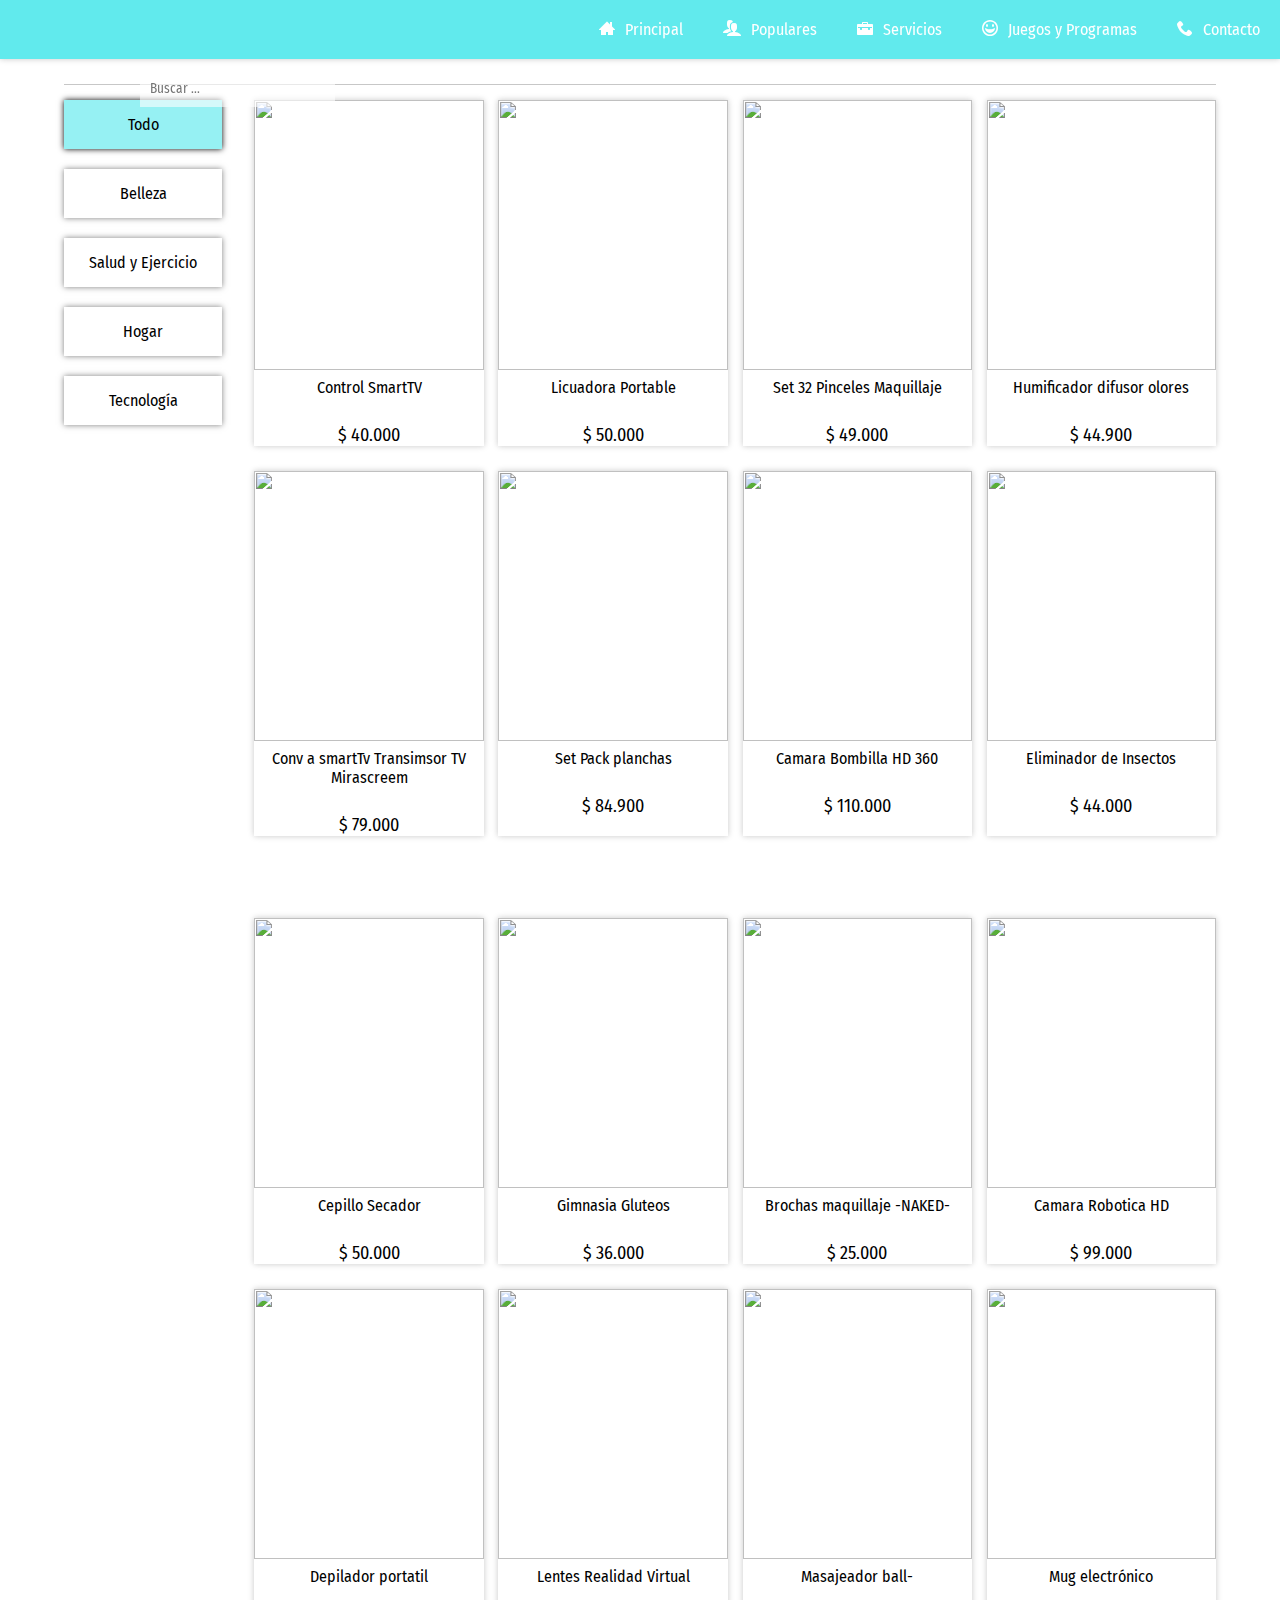
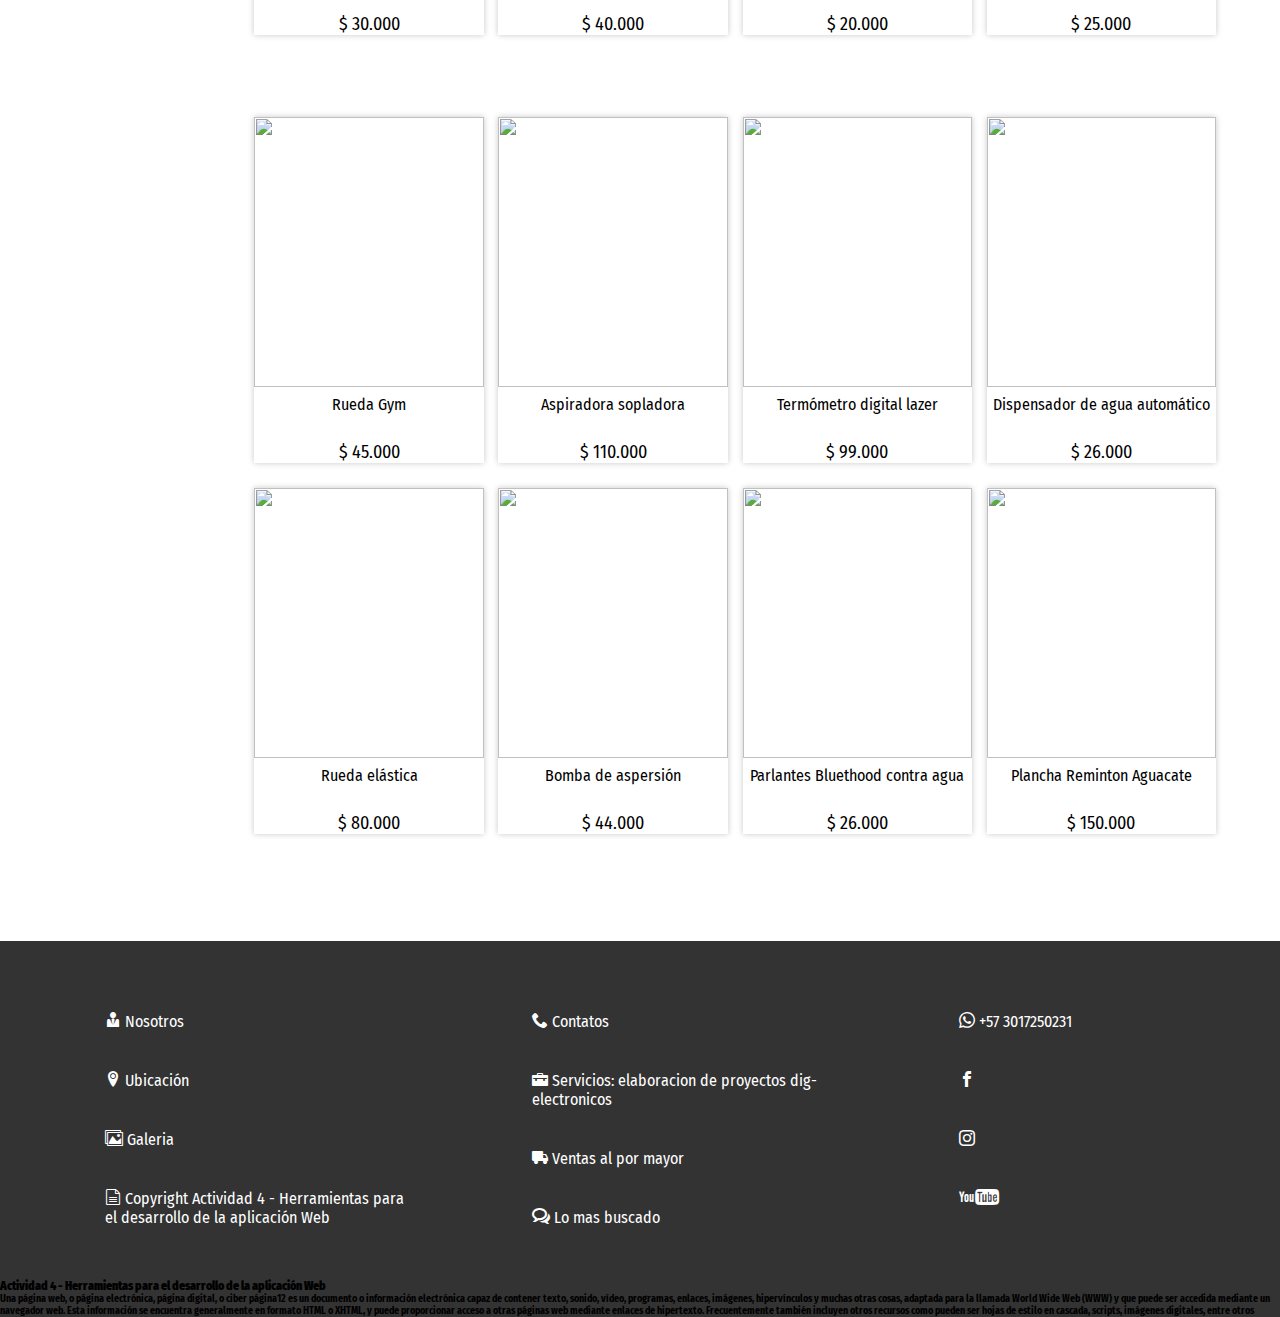
==== index.html @ 693343bc "Add files via upload" ====
<!DOCTYPE html>
<html lang="es">
<head>
	<meta charset="UTF-8">
	<meta name="viewport" content="width=device-width, user-scalable=no, initial-scale=1.0, maximun-scale=1.0, minimun-scale=1.0">
<title>elgagp: Tienda online</title>
	<link rel="icon" href="img\elgaLogoNconta.jpg" type="image/jpg">
	<link href="https://fonts.googleapis.com/css2?family=Leckerli+One&display=swap" rel="stylesheet">
	<link href="https://fonts.googleapis.com/css2?family=Fira+Sans+Condensed&display=swap" rel="stylesheet">
	<link rel="stylesheet" href="style.css">
	<link rel="stylesheet" href="fonts.css">
	<script src="js\jquery-3.2.1.js"></script>
	<script src="js\script.js"></script>
	<script src="js/jquery.dataTables.min.js"></script>
	<link rel="stylesheet" href="css/estilos.css">

	<style>
		body{
			 background-image: url(img/2348128.jpg);
		}
	</style>

</head>
<body>


	<header>



		<div class="menu_btn">

			<a href="#" class="boton"><span class="icon-menu"></span>Menu</a>
			<!--<img src="img\EGgoldmodiGRAN.jpg" alt="">-->
		</div>


		<nav class="menu">
			<ul>
				<li><a href="contacto.html"><span class="icon-phone"></span>Contacto</a></li>
				<li><a href="temporal.html"><span class="icon-happy"></span>Juegos y Programas</a></li>
				<li><a href="temporal.html"><span class="icon-briefcase"></span>Servicios</a></li>
				<li><a href="temporal.html"><span class="icon-users"></span>Populares</a></li>
				<li><a href="index.html"><span class="icon-home3"></span>Principal</a></li>
			</ul>
		</nav>


		<div class="header-top">
			<div class="navegacion">
			<input type="search" placeholder="Buscar ... " id="inputBusqueda">
			</div>
		</div>
		<div class="search" id="search">
			<table class="search-table" id="searchTable">
				<thead>
					<tr>
						<td></td>
					</tr>
				</thead>
				<tbody>
					<tr>
						<td><a href="DIFUSORolores.html">Humificador difusor de olores</a></td>
					</tr>
					<tr>
						<td><a href="depiladorPortable.html">Depilador Portable</a></td></a>
					</tr>
					<tr>
						<td><a href="Gimnasia.html">Gimnasia Pasiva electrodos</a></td>
					</tr>
					<tr>
						<td><a href="dispensadorElectronicoAgua.html">Dispensador automatico de agua</a></td>
					</tr>
					<tr>
						<td><a href="masajeadorFacial.html">Masajeador limpiador Facial</a></td>
					</tr>
					<tr>
						<td><a href="camaraRobotica.html">Camara Robotica HD</a></td>
					</tr>
					<tr>
						<td><a href="brochasx12.html">Brochas maquillaje -NAKED-</a></td>
					</tr>
					<tr>
						<td><a href="gimnasiaGluteos.html">Gimnasia Gluteos</a></td>
					</tr>
					<tr>
						<td><a href="cepilloSecador.html">Cepillo Secador</a></td>
					</tr>
					<tr>
						<td><a href="eliminadorInsectos.html">Eliminador de Insectos</a></td>
					</tr>
					<tr>
						<td><a href="camBombilla.html">Camara Bombilla HD 360</a></td>
					</tr>
					<tr>
						<td><a href="setX32.html">Set 32 Pinceles Maquillaje</a></td>
					</tr>
					<tr>
						<td><a href="licuadora.html">Licuadora Viajera</a></td>
					</tr>
					<tr>
						<td><a href="controlSmart.html">Control SmartTV</a></td>
					</tr>
					<tr>
						<td><a href="lentesRealVirtual.html">Lentes Realidad Virtual</a></td>
					</tr>
					<tr>
						<td><a href="Parlantes.html">Parlante Contra Agua Bluethood</a></td>
					</tr>
					<tr>
						<td><a href="planchaPack.html">Plancha Pack x3</a></td>
					</tr>
					<tr>
						<td><a href="planchaReminton.html">plancha Reminton Aguacate</a></td>
					</tr>
					<tr>
						<td><a href="rueda_ligas.html">Rueda con ligas Ejercicio</a></td>
					</tr>
					<tr>
						<td><a href="termometro_dig.html">Termometro Digital lazer</a></td>
					</tr>
					<tr>
						<td><a href="AspiradoraSolpladora.html">Aspiradora Solpladora</a></td>
					</tr>
					<tr>
						<td><a href="mug.html">Mug taza eléctrica</a></td>
					</tr>
					<tr>
						<td><a href="mirascreem.html">Mirascreem convertidor smartTv miracast</a></td>
					</tr>
					<tr>
						<td><a href="temporal.html">Postres lybevans, galletas, pudin..</a></td>
					</tr>
				</tbody>
			</table>
		</div>




	</header>
	<div class="wrap">

	</div>
	<script src="js/buscador.js"></script>


	<div class="slider">
	  <ul>
	    <li><img src="img\presentacion\hogar.jpg" alt=""></li>
	    <li><img src="img\presentacion\tecnol.jpg" alt=""></li>
	    <li><img src="img\presentacion\Bellezal.jpg" alt=""></li>
	    <li><img src="img\presentacion\container-sea_m.jpg" alt=""></li>
	  </ul>
	</div>




	<div class="wrap">
    <h1></h1>
    <div class="store-wrapper">
      <div class="category_list">
        <a href="#" class="category_item" category="all">Todo</a>
        <a href="#" class="category_item" category="belleza">Belleza</a>
        <a href="#" class="category_item" category="salud">Salud y Ejercicio</a>
        <a href="#" class="category_item" category="hogar">Hogar</a>
        <a href="#" class="category_item" category="tecnologia">Tecnología</a>
        <div class="videosPromo">
          <a href="https://youtu.be/rP9nOmoWrNg"><img src="img\bombillavideo.png" alt=""></a><a href="https://youtu.be/V9RbmWWYjYc"><img src="img\ImgvideoGimPasiva.png" alt=""></a>
				<a href="https://www.youtube.com/watch?v=-XzeAZj-6fY"><img src="img\tecladoSmart.png" alt=""></a><a href="https://youtu.be/fljVejqbqbY?list=TLPQMzEwODIwMjCkPVS8OQx-2A"><img src="img\miras.png" alt=""></a>
				<div class="slider">
					<ul>
						<li><img src="img\presentacion2\caffe_man.jpg" alt=""></li>
						<li><img src="img\presentacion2\mujerpc.jpg" alt=""></li>
						<li><img src="img\presentacion2\men_phone.jpg" alt=""></li>
						<li><img src="img\presentacion2\caffe_man.jpg" alt=""></li>
					</ul>
				</div>
				<div class="slider">
					<ul>
						<li><img src="img\presentacion2\caffe_man.jpg" alt=""></li>
						<li><img src="img\presentacion2\mujerpc.jpg" alt=""></li>
						<li><img src="img\presentacion2\men_phone.jpg" alt=""></li>
						<li><img src="img\presentacion2\caffe_man.jpg" alt=""></li>
					</ul>
				</div>
				<div class="slider">
					<ul>
						<li><img src="img\presentacion2\caffe_man.jpg" alt=""></li>
						<li><img src="img\presentacion2\mujerpc.jpg" alt=""></li>
						<li><img src="img\presentacion2\men_phone.jpg" alt=""></li>
						<li><img src="img\presentacion2\caffe_man.jpg" alt=""></li>
					</ul>
				</div>
        </div>
      </div>



      <section class="products-list">

        <div class="products-item" category="tecnologia">
          <img src="img\productos\controlSmartTV.jpg" alt="">
          <a href="controlSmart.html">Control SmartTV</a><br><p>$ 40.000</p>
        </div>

        <div class="products-item" category="hogar">
          <img src="img\productos\licuadora.jpg" alt="">
          <a href="licuadora.html">Licuadora Portable</a><br><p>$ 50.000</p>
        </div>

        <div class="products-item" category="belleza">
          <img src="img\productos\SetPincelesMaquillaje.jpeg" alt="">
          <a href="setX32.html">Set 32 Pinceles Maquillaje</a><br><p>$ 49.000</p>
        </div>

        <div class="products-item" category="hogar">
          <img src="img\productos\DIFUSORolores.jpg" alt="">
          <a href="DIFUSORolores.html">Humificador difusor olores</a><br><p>$ 44.900</p>
        </div>

        <div class="products-item" category="tecnologia">
          <img src="img\productos\mirascreem.jpg" alt="">
          <a href="mirascreem.html">Conv a smartTv Transimsor TV Mirascreem</a><br><p>$ 79.000</p>
        </div>

        <div class="products-item" category="belleza">
          <img src="img\productos\planchaPack.jpg" alt="">
          <a href="planchaPack.html">Set Pack planchas</a><br><p>$ 84.900</p>
        </div>

        <div class="products-item" category="tecnologia">
          <img src="img\productos\camaraip.jpg" alt="">
          <a href="camBombilla.html">Camara Bombilla HD 360</a><br><p>$ 110.000</p>
        </div>

        <div class="products-item" category="hogar">
          <img src="img\productos\EliminadorInsectos.jpeg" alt="">
          <a href="eliminadorInseptos.html">Eliminador de Insectos</a><br><p>$ 44.000</p>
        </div>



				<div class="slider">
					<ul>
						<li><img src="img\presentacion2\lucesPixel.jpg" alt=""></li>
						<li><img src="img\presentacion2\grupo_riendose.jpg" alt=""></li>
						<li><img src="img\presentacion2\chiscas_apuntandose.jpg" alt=""></li>
						<li><img src="img\presentacion2\bolsas.jpg" alt=""></li>
					</ul>
				</div>

        <div class="products-item" category="belleza">
          <img src="img\productos\cepilloSecador.jpg" alt="">
          <a href="cepilloSecador.html">Cepillo Secador</a><br><p>$ 50.000</p>
        </div>

        <div class="products-item" category="salud">
          <img src="img\productos\gimnasiaGluteos.jpeg" alt="">
          <a href="gimnasiaGluteos.html">Gimnasia Gluteos</a><br><p>$ 36.000</p>
        </div>

        <div class="products-item" category="belleza">
          <img src="img\productos\BROCHAS_MAQUILLAJE_NAKED.png" alt="">
          <a href="brochasx12.html">Brochas maquillaje -NAKED-</a><br><p>$ 25.000</p>
        </div>

        <div class="products-item" category="tecnologia">
          <img src="img\productos\camaraRobotica.png" alt="">
          <a href="camaraRobotica.html">Camara Robotica HD</a><br><p>$ 99.000</p>
        </div>



<!--        <div class="products-item" category="belleza">
          <img src="img\productos\masajeadorFacial.jpeg" alt="">
          <a href="#">Masajeador limpiador Facial</a>
        </div>


        <div class="products-item" category="hogar">
          <img src="img\productos\dispensadorElectronicoAgua.jpeg" alt="">
          <a href="#">Dispensador automatico de agua</a>
        </div>-->




				<div class="products-item" category="belleza">
          <img src="img\productos\depiladorPortable.jpg" alt="">
          <a href="depiladorPortable.html">Depilador portatil</a><br><p>$ 30.000</p>
        </div>

        <div class="products-item" category="tecnologia">
          <img src="img\productos\lentesRealVirtual.jpg" alt="">
          <a href="lentesRealVirtual.html">Lentes Realidad Virtual</a><br><p>$ 40.000</p>
        </div>

				<div class="products-item" category="salud">
					<img src="img\productos\masajeador.jpg" alt="">
					<a href="masajeadorFacial.html">Masajeador ball-</a><br><p>$ 20.000</p>
				</div>

				<div class="products-item" category="hogar">
					<img src="img\productos\mug.jpg" alt="">
					<a href="mug.html">Mug electrónico</a><br><p>$ 25.000</p>
				</div>

				<div class="slider">
					<ul>
						<li><img src="img\presentacion2\lucesPixel.jpg" alt=""></li>
						<li><a href="https://clientes.latinoamericahosting.com.co/aff.php?aff=323"><img src="img\latinoHost.png" alt=""></a></li>
						<li><a href="https://clientes.latinoamericahosting.com.co/aff.php?aff=323"><img src="img\latinoHost.png" alt=""></a></li>
						<li><img src="img\presentacion2\bolsas.jpg" alt=""></li>
					</ul>
				</div>

				<div class="products-item" category="salud">
					<img src="img\productos\ruedaGym.jpg" alt="">
					<a href="contacto.html">Rueda Gym</a><br><p>$ 45.000</p>
				</div>

				<div class="products-item" category="hogar">
					<img src="img\productos\secadora_sopla.jpg" alt="">
					<a href="AspiradoraSolpladora.html">Aspiradora sopladora</a><br><p>$ 110.000</p>
				</div>

				<div class="products-item" category="salud">
					<img src="img\productos\termometro_dig.jpg" alt="">
					<a href="termometro_dig.html">Termómetro digital lazer</a><br><p>$ 99.000</p>
				</div>

				<div class="products-item" category="hogar">
					<img src="img\productos\dispensadorElectronicoAgua.jpeg" alt="">
					<a href="dispensadorElectronicoAgua.html">Dispensador de agua automático</a><br><p>$ 26.000</p>
				</div>

				<div class="products-item" category="salud">
					<img src="img\productos\rueda_ligas.jpg" alt="">
					<a href="rueda_ligas.html">Rueda elástica</a><br><p>$ 80.000</p>
				</div>

				<div class="products-item" category="hogar">
					<img src="img\productos\bomba_aspers.jpg" alt="">
					<a href="contacto.html">Bomba de aspersión</a><br><p>$ 44.000</p>
				</div>

				<div class="products-item" category="tecnologia">
					<img src="img\productos\ParlanteContraAguaBluethoodESPEC.jpeg" alt="">
					<a href="Parlantes.html">Parlantes Bluethood contra agua</a><br><p>$ 26.000</p>
				</div>

				<div class="products-item" category="belleza">
					<img src="img\productos\planchaReminton1.jpg" alt="">
					<a href="planchaReminton.html">Plancha Reminton Aguacate</a><br><p>$ 150.000</p>
				</div>

				<div class="slider">
					<ul>
						<li><img src="img\presentacion2\lucesPixel.jpg" alt=""></li>
						<li><img src="img\presentacion2\grupo_riendose.jpg" alt=""></li>
						<li><img src="img\presentacion2\chiscas_apuntandose.jpg" alt=""></li>
						<li><img src="img\presentacion2\bolsas.jpg" alt=""></li>
					</ul>
				</div>

				<div class="slider2">
					<ul>
						<li><img src="img\productos\dispensadorElectronicoAgua.jpeg" alt=""></li>
						<li><img src="img\productos\licuadora.jpg" alt=""></li>
						<li><img src="img\productos\DIFUSORolores.jpg" alt=""></li>
						<li><img src="img\productos\dispensadorElectronicoAgua.jpeg" alt=""></li>
					</ul>
				</div>
				<div class="slider2">
					<ul>
						<li><img src="img\productos\gimnasiaGluteos.jpeg" alt=""></li>
						<li><img src="img\productos\cepilloSecador.jpg" alt=""></li>
						<li><img src="img\productos\masajeador.jpg" alt=""></li>
						<li><img src="img\productos\gimnasiaGluteos.jpeg" alt=""></li>
					</ul>
				</div>
				<div class="slider2">
					<ul>
						<li><img src="img\productos\camaraip.jpg" alt=""></li>
						<li><img src="img\productos\mirascreem.jpg" alt=""></li>
						<li><img src="img\productos\controlSmartTV.jpg" alt=""></li>
						<li><img src="img\productos\camaraip.jpg" alt=""></li>
					</ul>
				</div>
				<div class="slider2">
					<ul>
						<li><img src="img\productos\depiladorPortable.jpg" alt=""></li>
						<li><img src="img\productos\BROCHAS_MAQUILLAJE_NAKED.png" alt=""></li>
						<li><img src="img\productos\cepilloSecador.jpg" alt=""></li>
						<li><img src="img\productos\depiladorPortable.jpg" alt=""></li>
					</ul>
				</div>
				<div class="slider2">
					<ul>
						<li><img src="img\productos\mug.jpg" alt=""></li>
						<li><img src="img\productos\EliminadorInsectos.jpeg" alt=""></li>
						<li><img src="img\productos\secadora_sopla.jpg" alt=""></li>
						<li><img src="img\productos\mug.jpg" alt=""></li>
					</ul>
				</div>
				<div class="slider2">
					<ul>
						<li><img src="img\productos\termometro_dig.jpg" alt=""></li>
						<li><img src="img\productos\ruedaGym.jpg" alt=""></li>
						<li><img src="img\productos\masajeador.jpg" alt=""></li>
						<li><img src="img\productos\termometro_dig.jpg" alt=""></li>
					</ul>
				</div>
      </section>
    </div>
</div>


<div class="copyright">
	<nav>
	<section class="contenedor-copyright"><ul>
		<li><a href="temporal.html"><span class="icon-user-tie"></span>  Nosotros</a></li>
		<li><a href="https://www.google.com/maps/dir/11.0161371,-74.8073699/Cl.+81+%23%2371-9,+Barranquilla,+Atl%C3%A1ntico/@11.0156408,-74.8081579,17.71z/data=!4m8!4m7!1m0!1m5!1m1!1s0x8ef42dbc2d8c4f8d:0xb5c64ace77bef902!2m2!1d-74.8071049!2d11.0161591"><span class="icon-location2"></span>  Ubicación</a></li>
		<li><a href="temporal.html"><span class="icon-images"></span>  Galeria</a></li>
		<li><a href="temporal.html"><span class="icon-file-text2"></span>  Copyright Actividad 4 - Herramientas para el desarrollo de la aplicación Web</a></li>
	</ul></section>
</nav>

<nav>
<section class="contenedor-info"><ul>
	<li><a href="contacto.html"><span class="icon-phone"></span>  Contatos</a></li>
	<li><a href="temporal.html"><span class="icon-briefcase"></span>  Servicios: elaboracion de proyectos dig-electronicos</a></li>
	<li><a href="contacto.html"><span class="icon-truck"></span>  Ventas al por mayor</a></li>
	<li><a href="temporal.html"><span class="icon-bubbles4"></span>  Lo mas buscado</a></li>
</ul></section>
</nav>

<nav>
<section class="contenedor-redes"><ul>
	<li><a href="contacto.html"><span class="icon-whatsapp"></span>  +57 3017250231</a></li>
	<li><a href="temporal.html"><span class="icon-facebook"></span></a></li>
	<li><a href="temporal.html"><span class="icon-instagram"></span></a></li>
	<li><a href=" https://www.youtube.com/channel/UCVbmHjwPonMtdQlR7aQqeWQ"><span class="icon-youtube2"></span> </a></li>
</ul></section>
</nav>
</div>

<div clas="finalCopy">
	<h4><strong>Actividad 4 - Herramientas para el desarrollo de la aplicación Web</strong></h4><h5>
	Una página web, o página electrónica, página digital, o ciber página1​2​ es un documento o información electrónica capaz de contener texto, sonido, vídeo, programas, enlaces, imágenes, hipervínculos y muchas otras cosas, adaptada para la llamada World Wide Web (WWW) y que puede ser accedida mediante un navegador web. Esta información se encuentra generalmente en formato HTML o XHTML, y puede proporcionar acceso a otras páginas web mediante enlaces de hipertexto. Frecuentemente también incluyen otros recursos como pueden ser hojas de estilo en cascada, scripts, imágenes digitales, entre otros</h5>
</div>



<script src="http://code.jquery.com/jquery-latest.js"></script>
<script src="js\menu.js"></script>

</body>
</html>
---- style.css ----
*{
  margin: 0;
  padding: 0;
  box-sizing: border-box;
}



.wrap p{
/*  font-size: 18px;*/
}

.wrap{
  max-width: 3000px;
  width: 90%;
  margin: auto;
}

.wrap h1{
  color: #494b4d;
  font-weight: 400;
  display: flex;
  flex-direction: column;
  text-align: center;
  margin: 15px 0px;
}

.wrap h1:after{
  content: '';
  width: 100%;
  height: 1px;
  background: #c7c7c7;
  margin: 0px 0;
}

.wrap a{
  font-size: 100%;
}

.store-wrapper{
  display: flex;
}

.category_list{
  display: flex;
  flex-direction: column;
  width: 18%;

}

.category_list .category_item{
  display: block;
  width: 90%;
  padding: 15px 0;
  margin-bottom: 20px;
  box-shadow: 0px 0px 6px 0px rgba(0,0,0,0.5);
  font-family: 'Fira Sans Condensed', sans-serif;
  text-align: center;
  text-decoration: none;
  color: #000;

}

.category_list .ct_item-active{
  background-color: rgba(80, 232, 235, 0.6); /*#7A991A;  cambia color de fondo a el bloque con el puntero */
  box-shadow: 0px 0px 6px 0px rgba(0,0,0,25);
}


/*Products_____________________________________________*/

.products-list{
  width: 100%;
  display: flex;
  flex-wrap: wrap;
}

.products-list .products-item{
  width: 23.5%;
  margin-left: 1.5%;
  margin-bottom: 25px;
  box-shadow: 0px 0px 6px 0px rgba(0,0,0,0.22);
  display: flex;
  flex-direction: column;
  align-items: center;
  font-family: 'Fira Sans Condensed', sans-serif;
  }

.products-list .products-item img{
  width: 100%;

}

.products-item img{
  width: 100%;
  height: 270px;
}

.products-list .products-item a{
  display: block;
  width: 100%;
  padding: 8px 0;
  /*background: #63f2e9;*/
  color: #000;
  text-align: center;
  text-decoration: none;
}


.slider{

  width: 95%;
  margin: auto;
  overflow: hidden;
}
.slider ul{
  display: flex;
  padding: 0;
  width: 400%;
  margin-top: 4.1%;

  animation: cambio 20s infinite;
  animation-direction:
}

.slider li{
  list-style: none;
}

.slider img{
  width: 100%;
  margin-right: 20px;
}


@keyframes cambio {
  0% {margin-left: 0;}
  20% {margin-left: 0;}

  25% {margin-left: -100%;}
  45% {margin-left: -100%;}

  50% {margin-left: -200%;}
  70% {margin-left: -200%;}

  75% {margin-left: -300%;}
  100% {margin-left: -300%;}
}


.slider2{

  width: 15.5%;
  height: 15%;
  margin: auto;
  margin-bottom: none;
  overflow: hidden;
}

.slider2 ul{
  display: flex;
  padding: 0;
  width: 400%;
  margin-top: 4.1%;
  animation: cambio 20s infinite;
  animation-direction:
}

.slider2 li{
  list-style: none;
}

.slider2 img{
  width: 100%;
  height: auto;
  margin-right: 0px;
}

@keyframes cambio2 {
  0% {margin-left: 0;}
  20% {margin-left: 0;}

  25% {margin-left: -100%;}
  45% {margin-left: -100%;}

  50% {margin-left: -200%;}
  70% {margin-left: -200%;}

  75% {margin-left: -300%;}
  100% {margin-left: -300%;}
}



img{
  width: 100%;
}

body{

    font-family: 'Fira Sans Condensed', sans-serif;
}

.content{
  background-image: url("img/2348128.jpg");
  width: 100%;
  height: 400px;
  background-size: cover;
  position: relative;
  opacity: 0;
}

.copyright{
  background: rgba(0, 0, 0, 0.8);
  max-width: 1800px;
  width: 100%;
  height: 300px;
  display: flex;
  list-style: none;
}

.copyright nav{
  display: flex;
  width: 100%;
  height: 300px;
  overflow: hidden;
  margin-top: 4%;
}

.contenedor-copyright{
  width: 100%;
  height: 100%;
}

.copyright nav ul li a{
  color: #fff;
  padding: 20px;
  display: block;
  text-decoration: none;
  text-align: left;
  margin-left: 20%;
}

.contenedor-copyright nav ul li a{
  color: #fff;
  padding: 20px;
  display: block;
  text-decoration: none;
  text-align: left;

}

.contenedor-info{

  width: 100%;
  height: 100%;
}

.contenedor-info nav ul li a{
  color: #fff;
  padding: 20px;
  display: block;
  text-decoration: none;
  text-align: left;

}

.contenedor-redes{

  width: 100%;
  height: 100%;
}

.contenedor-redes nav ul li a{
  color: #fff;
  padding: 20px;
  display: block;
  text-decoration: none;
  text-align: left;

}

h4{
  color: #000;
  padding-top: 3%;
  font-size: 12px;
    background: rgba(0, 0, 0, 0.8);
}

h5{
  color: #000;
  font-size: 10px;
    background: rgba(0, 0, 0, 0.8);
}

.finalCopy{
    background: rgba(0, 0, 0, 0.8);
}

.datos{
margin-bottom: 3%;
margin-left: 3%;
}

.datos img{
  width: 30%;
  height: auto;
margin-bottom: 2%;

}

.datos2{
margin-bottom: 3%;
margin-left: 3%;
}

.datos img{
margin-bottom: 2%;

}

}
---- fonts.css ----
@font-face {
  font-family: 'icomoon';
  src:  url('fonts/icomoon.eot?bud44p');
  src:  url('fonts/icomoon.eot?bud44p#iefix') format('embedded-opentype'),
    url('fonts/icomoon.ttf?bud44p') format('truetype'),
    url('fonts/icomoon.woff?bud44p') format('woff'),
    url('fonts/icomoon.svg?bud44p#icomoon') format('svg');
  font-weight: normal;
  font-style: normal;
  font-display: block;
}

[class^="icon-"], [class*=" icon-"] {
  /* use !important to prevent issues with browser extensions that change fonts */
  font-family: 'icomoon' !important;
  speak: never;
  font-style: normal;
  font-weight: normal;
  font-variant: normal;
  text-transform: none;
  line-height: 1;

  /* Better Font Rendering =========== */
  -webkit-font-smoothing: antialiased;
  -moz-osx-font-smoothing: grayscale;
}

.icon-home3:before {
  content: "\e902";
}
.icon-images:before {
  content: "\e90e";
}
.icon-file-text2:before {
  content: "\e926";
}
.icon-folder-download:before {
  content: "\e933";
}
.icon-cart:before {
  content: "\e93a";
}
.icon-credit-card:before {
  content: "\e93f";
}
.icon-phone:before {
  content: "\e942";
}
.icon-location2:before {
  content: "\e948";
}
.icon-bubbles4:before {
  content: "\e970";
}
.icon-users:before {
  content: "\e972";
}
.icon-user-plus:before {
  content: "\e973";
}
.icon-user-tie:before {
  content: "\e976";
}
.icon-search:before {
  content: "\e986";
}
.icon-lock:before {
  content: "\e98f";
}
.icon-unlocked:before {
  content: "\e990";
}
.icon-cogs:before {
  content: "\e995";
}
.icon-briefcase:before {
  content: "\e9ae";
}
.icon-truck:before {
  content: "\e9b0";
}
.icon-menu:before {
  content: "\e9bd";
}
.icon-happy:before {
  content: "\e9df";
}
.icon-mail2:before {
  content: "\ea84";
}
.icon-facebook:before {
  content: "\ea90";
}
.icon-facebook2:before {
  content: "\ea91";
}
.icon-instagram:before {
  content: "\ea92";
}
.icon-whatsapp:before {
  content: "\ea93";
}
.icon-youtube2:before {
  content: "\ea9e";
}
.icon-paypal:before {
  content: "\ead8";
}
---- css/estilos.css ----
*{
	margin: 0;
	padding: 0;
	box-sizing: border-box;
}

.wrap{
	margin: auto;
	width: 90%;
	max-width: 1900px;
}

.wrap p{
	font-size: 18px;
}

header{
	width: 100%;
	position: fixed;
}


.header-top{
	width: 100%;
	max-width: 1800px;
}

header nav ul li span{
	margin-right: 10px;
}

header nav ul li a:hover{
background: #19d1cf;
}

header nav ul li a{
	color: #fff;
	padding: 20px;
	display: block;
	text-decoration: none;
	font-family: 'Fira Sans Condensed', sans-serif;
}

header nav ul li{
	float: right;
}

header nav ul{
	overflow: hidden;
	list-style: none;
}

header nav{
	background-color: rgba(80, 232, 235, 0.9); /*#7A991A;  cambia color de fondo a el bloque con el puntero */
	box-shadow: 0px 0px 6px 0px rgba(0,0,0,0.22);
	}
}

.menu_btn a{
	display: none;
}

.menu_btn{
	display: none;
}

.logo img {
	width: 10%;
	height: auto;
	padding: 0px;
	margin-top: 5px;
	margin-left: 20px;
	box-shadow: 0px 0px 6px 0px rgba(0,0,0,0.28);
}

nav .Menu{

}

.navegacion{
	width: 90%;
	max-width: 1000px;
	margin: auto;
	padding:12px 0;
}



.navegacion p{
/*	font-size: 10px;
	font-style: none;
	font-family: 'Fira Sans Condensed', sans-serif;
	color: #ffffff;*/
}



input[type="search"]{
	padding: 10px;
	padding-right: 25px;
	border: none;
	font-family: 'Fira Sans Condensed', sans-serif;
	background-color: rgba(255, 255, 255, 0.6);
}

.search{
	width: 90%;
	max-width: 1000px;
	margin: auto;
	background: #fff;
	padding:0 10px;
	padding-bottom: 5px;
	max-height: 85%;
	overflow-x: hidden;
	display: none;
	font-family: 'Fira Sans Condensed', sans-serif;
}

.search-table{
	width: 100%;
}

tbody tr td{
	width: 100%;
}

tbody tr td a{
	text-decoration: none;
	font-size: 18px;
	color: #737373;
	display: block;
	width: 100%;
	height: 100%;
	padding: 20px 0;
	padding-left: 20px;
	border: none;
}

tbody tr td a:hover{
	border: 1px solid #378FD9;
}

.search::-webkit-scrollbar{
	background:rgba(0,0,0,0);
}

.search::-webkit-scrollbar-button{
 	background:#C1C1C1;
}

.search::-webkit-scrollbar-thumb{
	background:#C1C1C1;
}

.dataTables_length,
.dataTables_filter,
.dataTables_info,
.dataTables_paginate {
	display: none;
}

.videosPromo img{
	margin-top: 7%;

}

@media screen and (max-width:800px){
  header nav{
    width: 80%;
    height: 100%;
		left: -100%;
    margin: 0;
    position: fixed;
  }

  header nav ul li{
    display: block;
    float: none;
    border-bottom: 1px solid rgba(255, 255, 255, 0.3);
  }

  .menu_btn{
    display: block;
    width: 100%;
    background: #e2e2e2;
  }

	.menu_btn .boton{
		display: block;
		padding: 20px;
		background-color: rgba(80, 232, 235, 0.9); /*#7A991A;  cambia color de fondo a el bloque con el puntero */
		text-decoration: none;
		color: #fff;
		font-weight: bold;
		font-size: 25px;
		font-family: 'Fira Sans Condensed', sans-serif;
		-webkit-box-sizing:border-box;
		-moz-box-sizing:border-box;
	}

	.menu_btn span{
		float: right;
		font-size: 38px;
	}

	.slider ul{
	  display: flex;
	  padding: 0;
	  width: 400%;
	  margin-top: 20%;
	  animation: cambio 20s infinite;
	  animation-direction:
	}

	.wrap a{
	  font-size: 58%;
	}

	nav img {
		width: 10px;
		height: 10px;

		padding: 0px;

		box-shadow: 0px 0px 6px 0px rgba(0,0,0,0.28);
	}

	.products-list .products-item img{
	  width: 100%;
	  height: 70%;
	}

	.products-list .products-item{
	  width: 47%;
	  margin-left: 3%;
	  margin-bottom: 25px;
	  box-shadow: 0px 0px 6px 0px rgba(0,0,0,0.22);
	  display: flex;
	  flex-direction: column;
	  align-items: center;
	  font-family: 'Fira Sans Condensed', sans-serif;
	  }

		.products-list .products-item img{
		  width: 100%;

		}

		.products-item img{
		  width: 100%;
		  height: auto;
			max-height: 150px;
		}

		.videosPromo img{
			margin-top: 20%;
		}


}
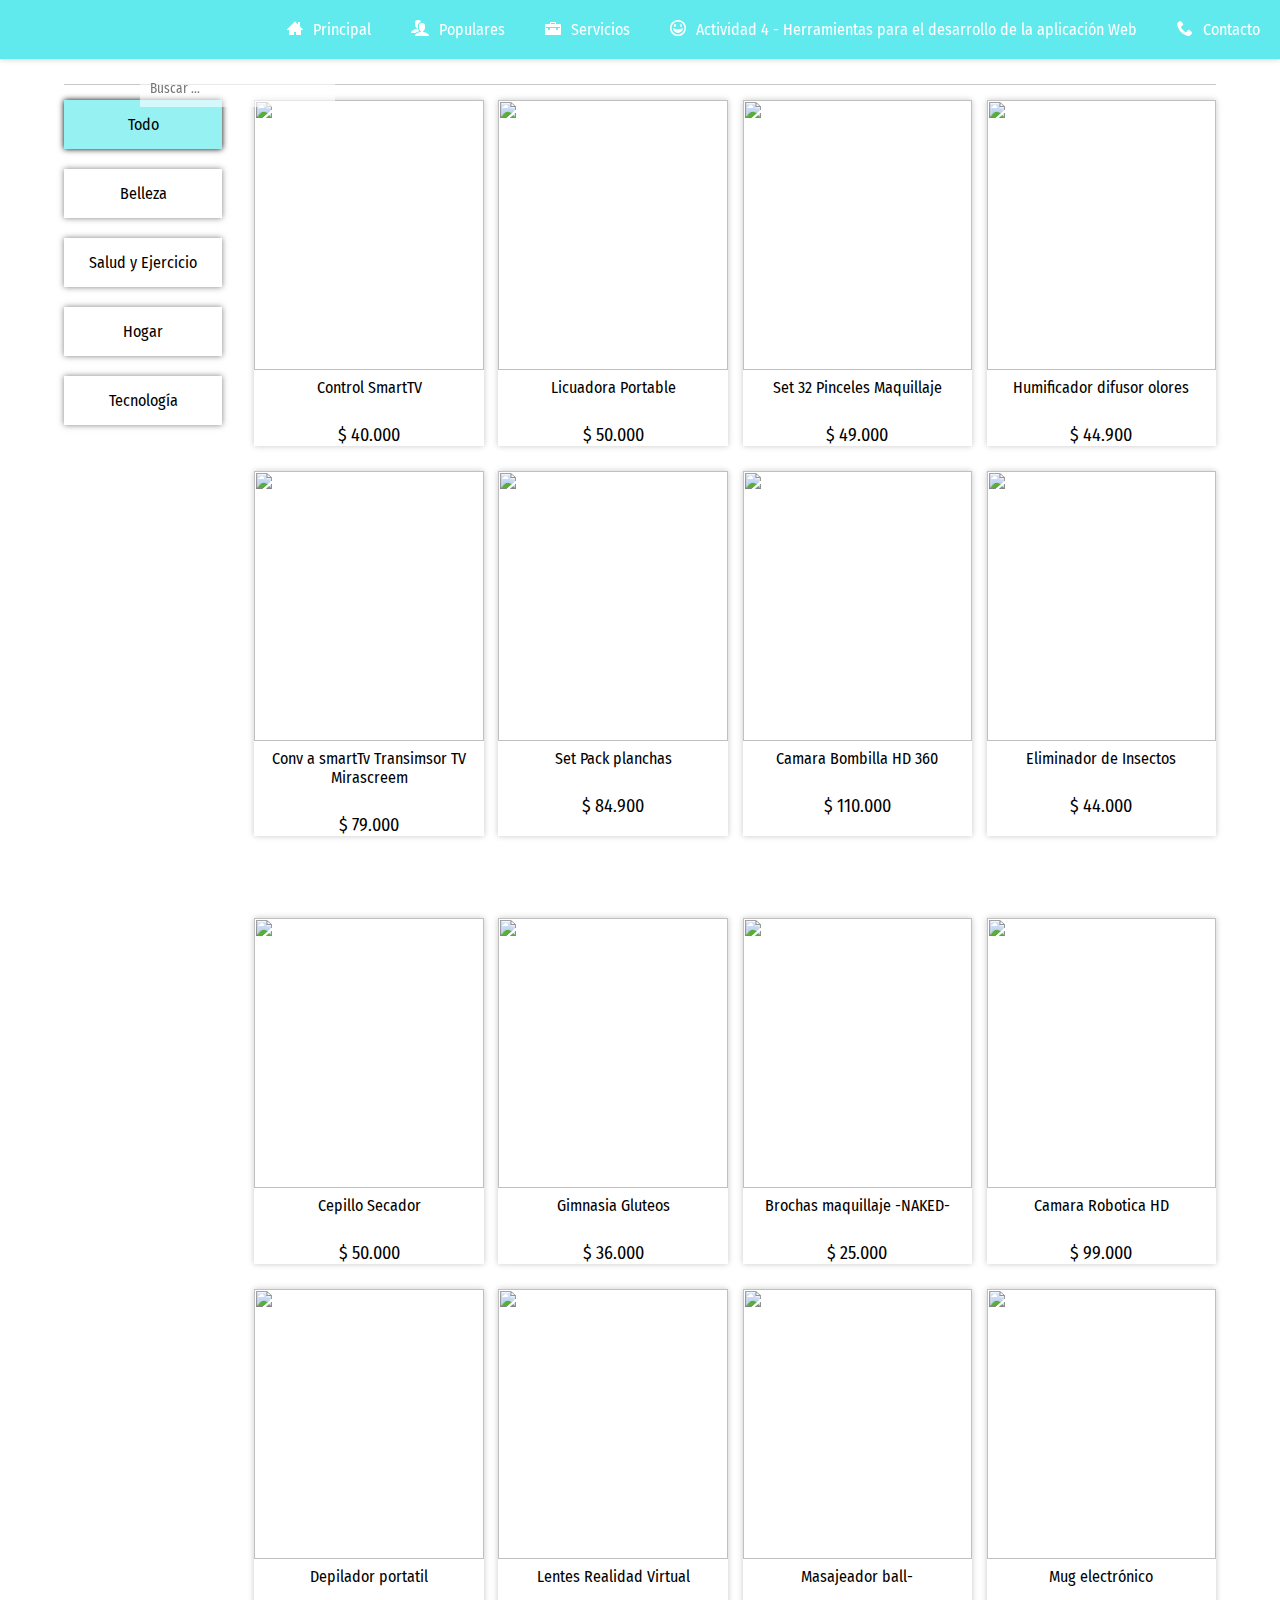
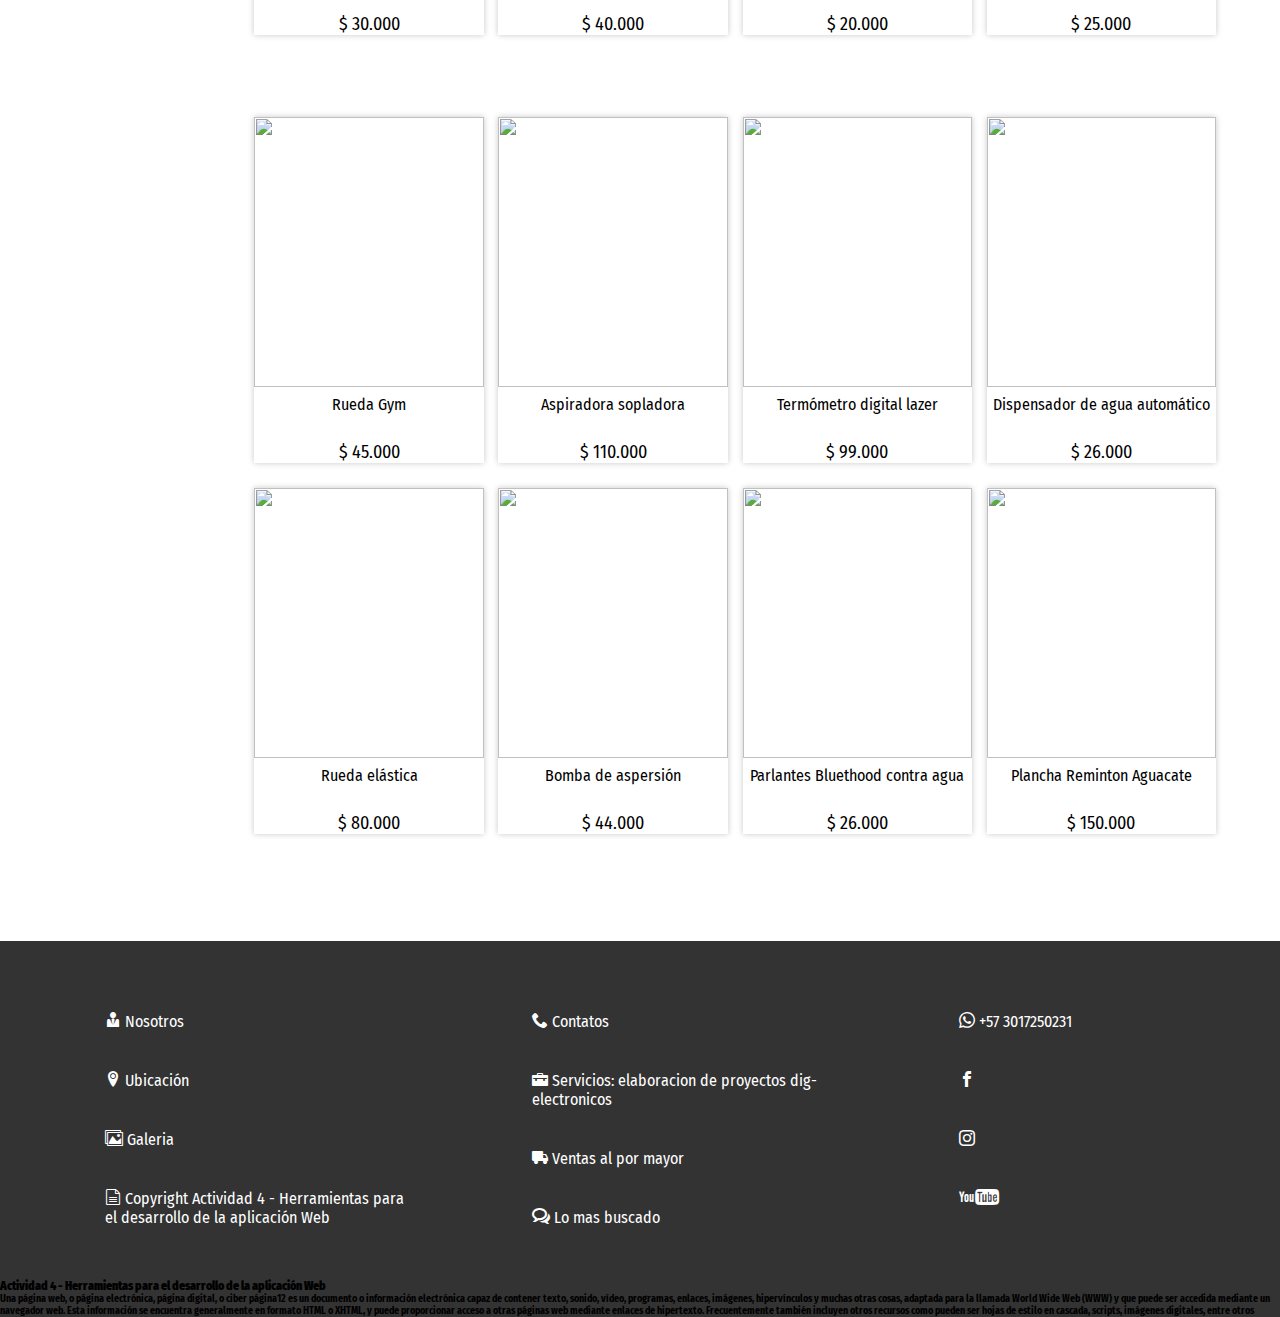
==== commit dc87890e: "index.html" ====
--- a/index.html
+++ b/index.html
@@ -38,7 +38,7 @@
 		<nav class="menu">
 			<ul>
 				<li><a href="contacto.html"><span class="icon-phone"></span>Contacto</a></li>
-				<li><a href="temporal.html"><span class="icon-happy"></span>Juegos y Programas</a></li>
+				<li><a href="temporal.html"><span class="icon-happy"></span>Actividad 4 - Herramientas para el desarrollo de la aplicación Web</a></li>
 				<li><a href="temporal.html"><span class="icon-briefcase"></span>Servicios</a></li>
 				<li><a href="temporal.html"><span class="icon-users"></span>Populares</a></li>
 				<li><a href="index.html"><span class="icon-home3"></span>Principal</a></li>
@@ -129,7 +129,7 @@
 						<td><a href="mirascreem.html">Mirascreem convertidor smartTv miracast</a></td>
 					</tr>
 					<tr>
-						<td><a href="temporal.html">Postres lybevans, galletas, pudin..</a></td>
+						<td><a href="temporal.html">Actividad 4 - Herramientas para el desarrollo de la aplicación Web</a></td>
 					</tr>
 				</tbody>
 			</table>
